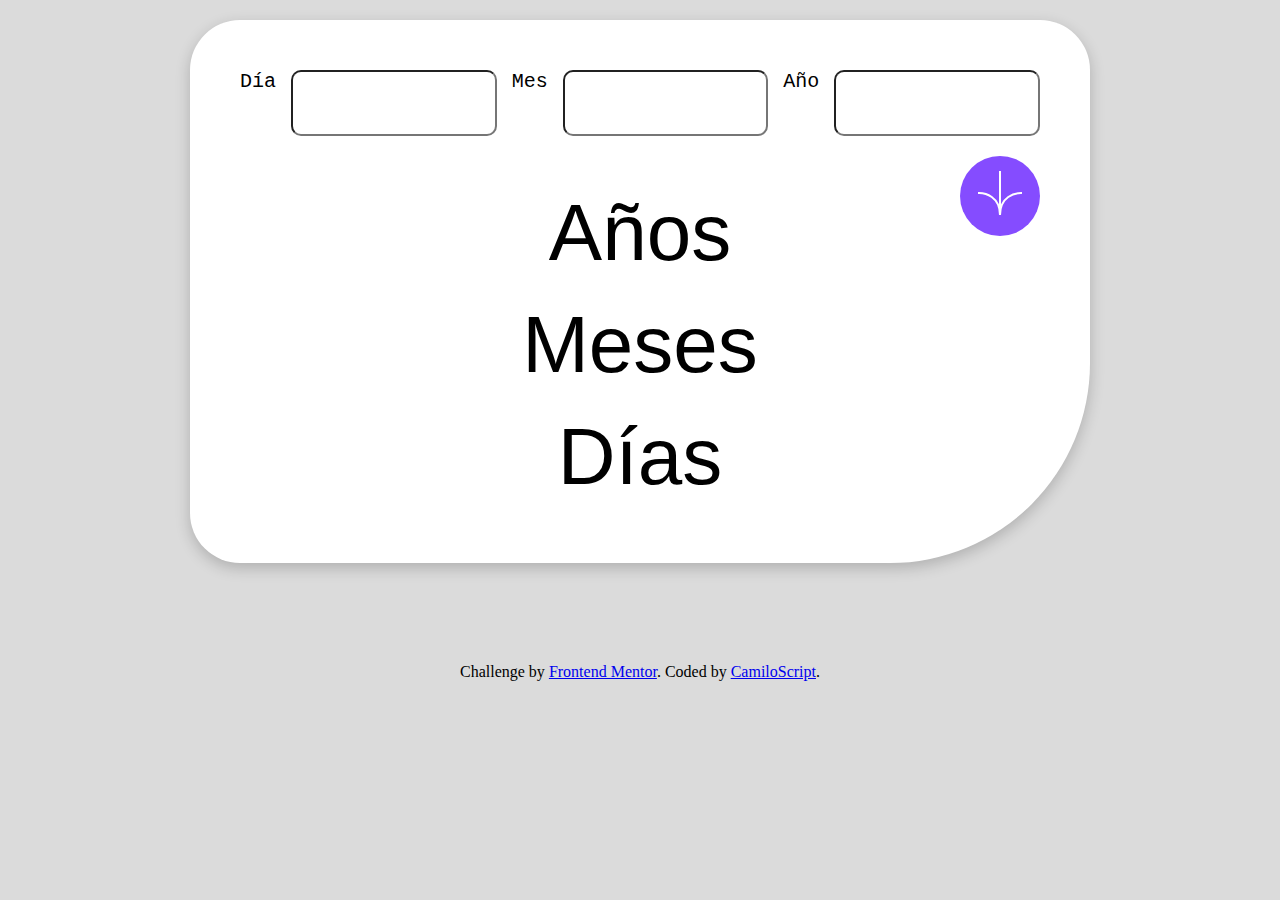
==== appCalculadoraEdad/index.html @ ea3e9e89 "Creación-app-calculadora-edad" ====
<!DOCTYPE html>
<html lang="en">
<head>
  <meta charset="UTF-8">
  <meta name="viewport" content="width=device-width, initial-scale=1.0"> <!-- displays site properly based on user's device -->

  <link rel="icon" type="image/png" href="./assets/images/favicon-32x32.png">
  <link rel="stylesheet" href="style.css">
  <title>Frontend Mentor | Age calculator app | Camilo González Jara</title>

</head>
<body>
  <div id="contenedor-app">
    
    <div id="contenedor-inputs">
      Día
      <input id="inputDia" type="number" class="inputs" title="Ingresa tu dia de nacimiento">
      Mes
      <input id="inputMes"  type="number" class="inputs" title="Ingresa tu mes de nacimiento">
      Año
      <input id="inputAno"  type="number" class="inputs" title="Ingresa tu año de nacimiento">
    </div>
    <div id="contenedor-botonOn">
      
      <button id="botonOn"><svg xmlns="http://www.w3.org/2000/svg" width="46" height="44" viewBox="0 0 46 44"><g fill="none" stroke="#FFF" stroke-width="2"><path d="M1 22.019C8.333 21.686 23 25.616 23 44M23 44V0M45 22.019C37.667 21.686 23 25.616 23 44"/></g></svg></button>
    </div>
    <div id="contenedor-resultados">
      <p class="parrafo-resultado"><span id="resultadoAnual"></span> Años</p>
      <p class="parrafo-resultado"><span id="resultadoMensual"></span> Meses</p>
      <p class="parrafo-resultado"><span id="resultadoDiario"></span> Días</p>
    </div>
        
  </div>
  
  <div class="attribution">
    Challenge by <a href="https://www.frontendmentor.io?ref=challenge" target="_blank">Frontend Mentor</a>. 
    Coded by <a href="#">CamiloScript</a>.
  </div>
  <script src="./index.js"></script>
</body>

</html>
---- appCalculadoraEdad/style.css ----
/* Estilos generales */
body {
    background-color: hsl(0, 0%, 86%);
    display: flex;
    flex-direction: column;
    align-items: center;
    margin: 0; /* Ajustar márgenes para que sea más flexible */
    padding: 20px; /* Espaciado interno */
}

div#contenedor-app {
    width: 100%; /* Ocupar todo el ancho disponible */
    max-width: 800px; /* Limitar en pantallas grandes */
    height: auto;
    background-color: hsl(0, 0%, 100%);
    border-radius: 50px 50px 200px 50px; /* Simplificación */
    display: flex;
    flex-direction: column;
    align-items: center;
    padding: 50px;
    box-shadow: 0px 5px 15px rgba(0, 0, 0, 0.2);
}

div#contenedor-inputs {
    width: 100%;
    display: flex;
    flex-wrap: wrap; /* Permite que los elementos se acomoden */
    justify-content: space-between;
    font-family: 'Courier New', Courier, monospace;
    font-size: 20px; /* Tamaño adaptativo */
    gap: 15px;
}

input.inputs {
    flex: 1; /* Para que crezcan proporcionalmente */
    min-width: 100px; /* Asegurar que no se reduzcan demasiado */
    height: 60px;
    border-radius: 10px;
    font-size: 35px;
}

div#contenedor-botonOn {
    width: 100%; /* Ancho completo */
    height: 1px;
    display: flex;
    justify-content: flex-end;
    margin: 20px 0; /* Separación del botón */    
}

button#botonOn {
    width: 80px;
    height: 80px;
    border-radius: 50%;
    font-size: 24px;
    background-color: hsl(259, 100%, 65%);
    color: hsl(0, 0%, 100%);
    cursor: pointer;
    border: none;
}

div#contenedor-resultados {
    width: 100%; /* Ancho completo */
    display: flex;
    flex-direction: column;
    align-items: center;
    justify-content: center;
}

p.parrafo-resultado {
    margin: 10px 0;
    color: black;
    font-family: Impact, Haettenschweiler, 'Arial Narrow Bold', sans-serif;
    font-size: 80px; /* Tamaño adaptable */
    text-align: center;
}

span {
    color: hsl(259, 100%, 65%);
    font-family: Impact, Haettenschweiler, 'Arial Narrow Bold', sans-serif;
    font-size: 80px; /* Tamaño adaptable */
}

div.attribution {
    margin:100px;
    text-align: center;
}
/* Media Queries */

/* Para pantallas móviles */
@media (max-width: 375px) {
    div#contenedor-app {
        padding: 20px;
    }

    div#contenedor-inputs {
        flex-direction: column; /* Los inputs en columna */
        align-items: center;
    }
    
    input.inputs {
        width: 80%; /* Reducir el ancho */
    }

    p.parrafo-resultado {
        font-size: 30px; /* Reducir tamaño de fuente */
    }

    span {
        font-size: 30px; /* Reducir tamaño de fuente */
    }
}

/* Para pantallas grandes (escritorio) */
@media (min-width: 1440px) {
    div#contenedor-app {
        max-width: 1200px; /* Expandir más en escritorio */
    }

    p.parrafo-resultado {
        font-size: 120px; /* Aumentar tamaño de fuente */
    }

    span {
        font-size: 120px; /* Aumentar tamaño de fuente */
    }
}
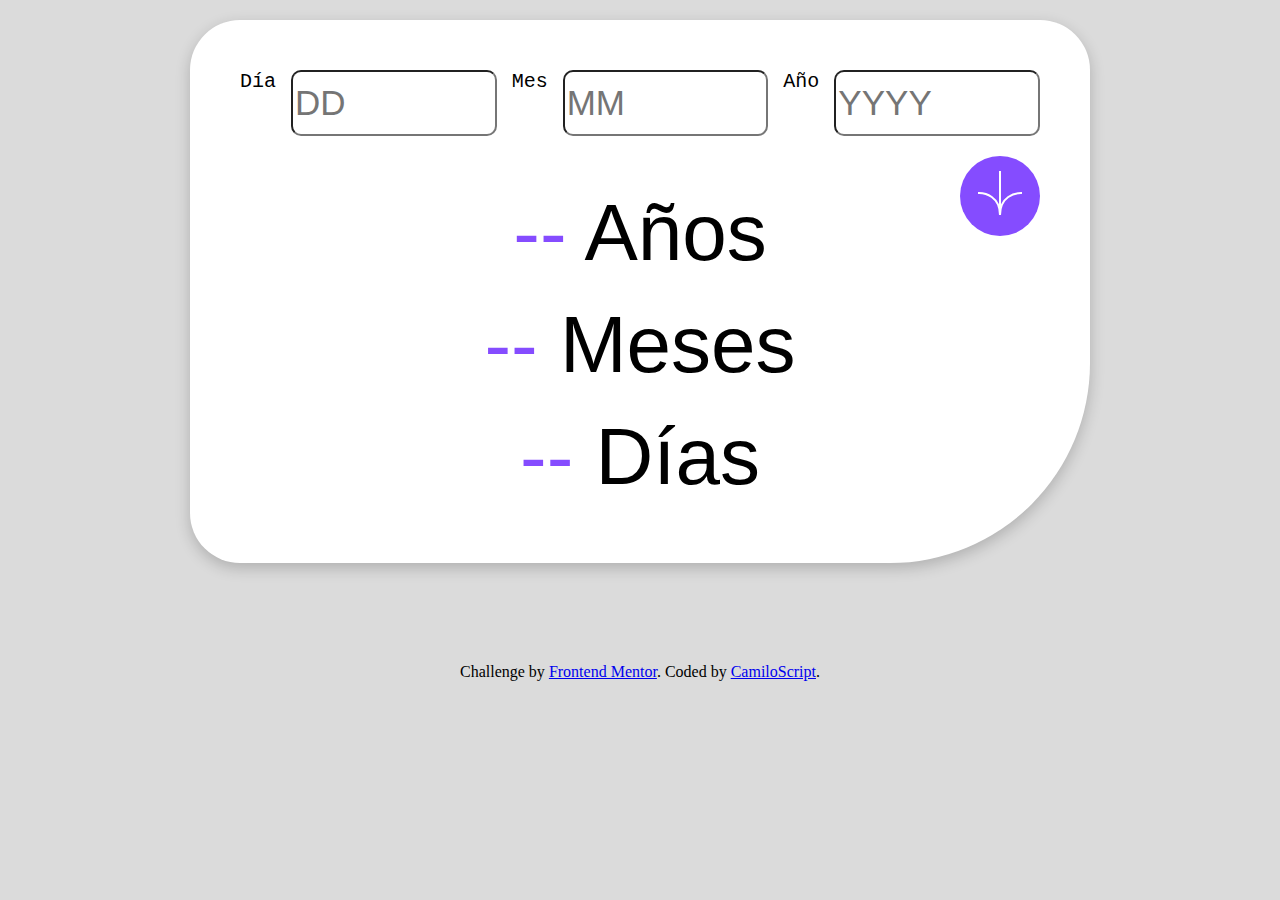
==== commit cb8182c8: "modificación-calculadora" ====
--- a/appCalculadoraEdad/index.html
+++ b/appCalculadoraEdad/index.html
@@ -14,20 +14,20 @@
     
     <div id="contenedor-inputs">
       Día
-      <input id="inputDia" type="number" class="inputs" title="Ingresa tu dia de nacimiento">
+      <input id="inputDia" type="number" class="inputs" title="Ingresa tu dia de nacimiento" placeholder="DD">
       Mes
-      <input id="inputMes"  type="number" class="inputs" title="Ingresa tu mes de nacimiento">
+      <input id="inputMes"  type="number" class="inputs" title="Ingresa tu mes de nacimiento" placeholder="MM">
       Año
-      <input id="inputAno"  type="number" class="inputs" title="Ingresa tu año de nacimiento">
+      <input id="inputAno"  type="number" class="inputs" title="Ingresa tu año de nacimiento" placeholder="YYYY">
     </div>
     <div id="contenedor-botonOn">
       
       <button id="botonOn"><svg xmlns="http://www.w3.org/2000/svg" width="46" height="44" viewBox="0 0 46 44"><g fill="none" stroke="#FFF" stroke-width="2"><path d="M1 22.019C8.333 21.686 23 25.616 23 44M23 44V0M45 22.019C37.667 21.686 23 25.616 23 44"/></g></svg></button>
     </div>
     <div id="contenedor-resultados">
-      <p class="parrafo-resultado"><span id="resultadoAnual"></span> Años</p>
-      <p class="parrafo-resultado"><span id="resultadoMensual"></span> Meses</p>
-      <p class="parrafo-resultado"><span id="resultadoDiario"></span> Días</p>
+      <p class="parrafo-resultado"><span id="resultadoAnual">--</span> Años</p>
+      <p class="parrafo-resultado"><span id="resultadoMensual">--</span> Meses</p>
+      <p class="parrafo-resultado"><span id="resultadoDiario">--</span> Días</p>
     </div>
         
   </div>
